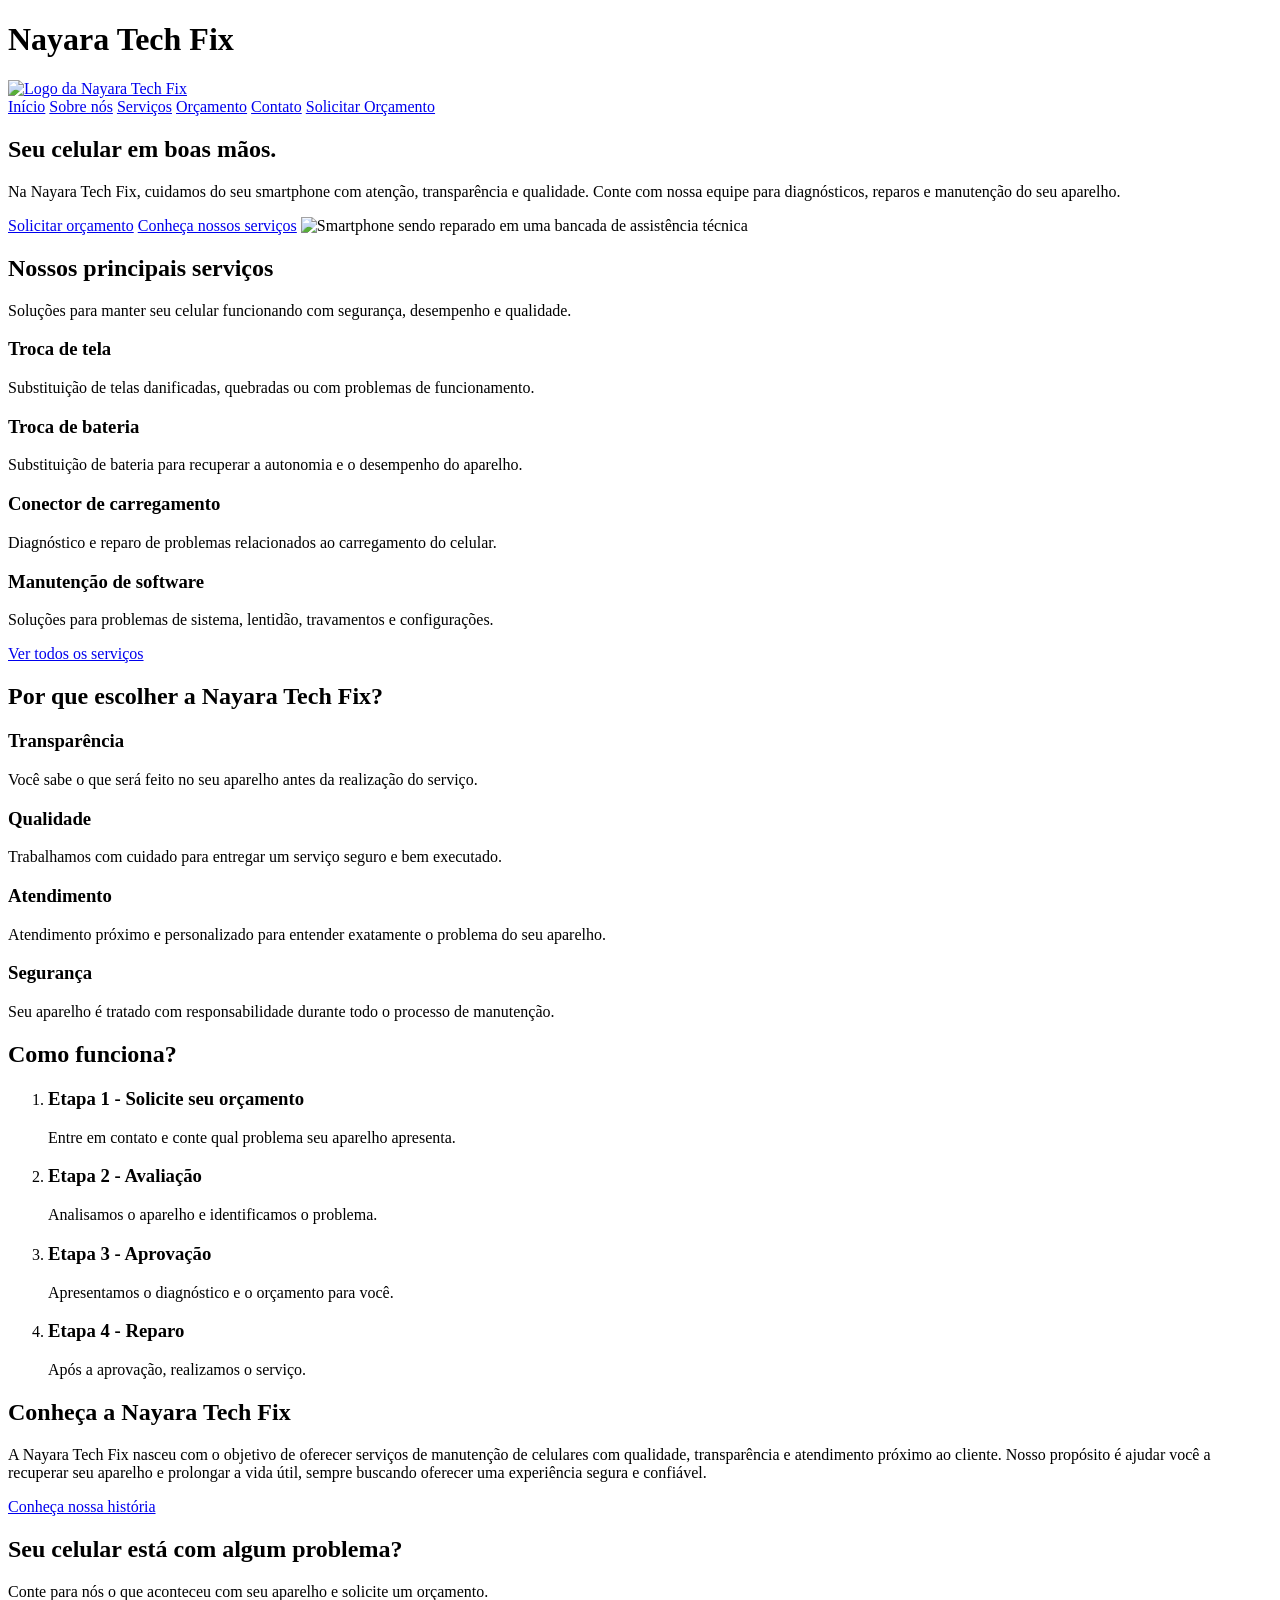
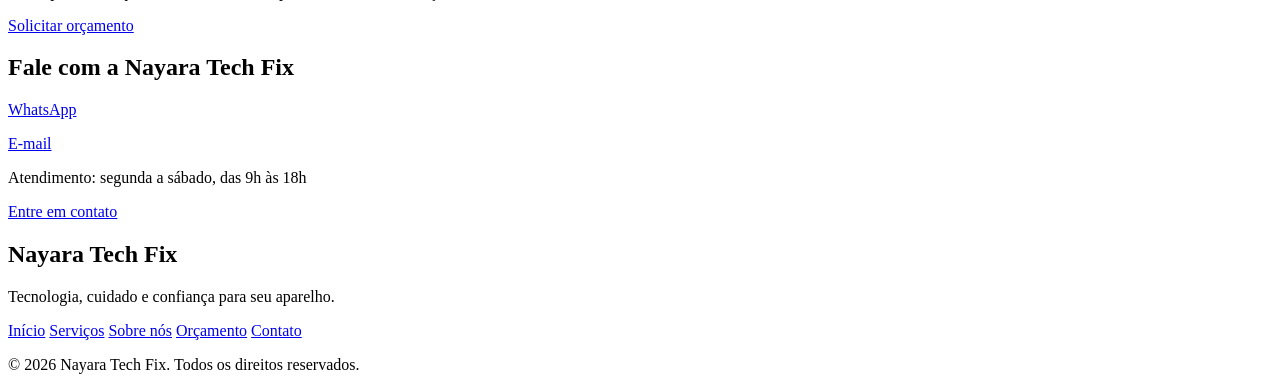
==== HTML/index.html @ 55300d3a "feat: cria a pasta css" ====
<!DOCTYPE html>
<html lang="pt-BR">
<head>
    <meta charset="UTF-8">
    <meta name="viewport" content="width=device-width, initial-scale=1.0">
    <title>Nayara Tech Fix</title>

    <link rel="stylesheet" href="../CSS/style.css">
</head>

<body>

    <header>
        <h1>Nayara Tech Fix</h1>

        <a href="index.html">
            <img src="../IMG/logo.png" alt="Logo da Nayara Tech Fix">
        </a>

        <nav>
            <a href="index.html">Início</a>
            <a href="sobrenos.html">Sobre nós</a>
            <a href="serviços.html">Serviços</a>
            <a href="orcamento.html">Orçamento</a>
            <a href="contato.html">Contato</a>
            <a href="soliciteorcamento.html">Solicitar Orçamento</a>
        </nav>
    </header>

    <main>

        <section>
            <h2>Seu celular em boas mãos.</h2>

            <p>
                Na Nayara Tech Fix, cuidamos do seu smartphone com atenção,
                transparência e qualidade. Conte com nossa equipe para
                diagnósticos, reparos e manutenção do seu aparelho.
            </p>

            <a href="soliciteorcamento.html">Solicitar orçamento</a>
            <a href="serviços.html">Conheça nossos serviços</a>

            <img
                src="../IMG/smartphone-reparo.jpg"
                alt="Smartphone sendo reparado em uma bancada de assistência técnica"
            >
        </section>


        <section>
            <h2>Nossos principais serviços</h2>

            <p>
                Soluções para manter seu celular funcionando com segurança,
                desempenho e qualidade.
            </p>

            <article>
                <h3>Troca de tela</h3>
                <p>
                    Substituição de telas danificadas, quebradas ou com
                    problemas de funcionamento.
                </p>
            </article>

            <article>
                <h3>Troca de bateria</h3>
                <p>
                    Substituição de bateria para recuperar a autonomia
                    e o desempenho do aparelho.
                </p>
            </article>

            <article>
                <h3>Conector de carregamento</h3>
                <p>
                    Diagnóstico e reparo de problemas relacionados
                    ao carregamento do celular.
                </p>
            </article>

            <article>
                <h3>Manutenção de software</h3>
                <p>
                    Soluções para problemas de sistema, lentidão,
                    travamentos e configurações.
                </p>

                <a href="serviços.html">Ver todos os serviços</a>
            </article>
        </section>


        <section>
            <h2>Por que escolher a Nayara Tech Fix?</h2>

            <article>
                <h3>Transparência</h3>
                <p>
                    Você sabe o que será feito no seu aparelho antes
                    da realização do serviço.
                </p>
            </article>

            <article>
                <h3>Qualidade</h3>
                <p>
                    Trabalhamos com cuidado para entregar um serviço
                    seguro e bem executado.
                </p>
            </article>

            <article>
                <h3>Atendimento</h3>
                <p>
                    Atendimento próximo e personalizado para entender
                    exatamente o problema do seu aparelho.
                </p>
            </article>

            <article>
                <h3>Segurança</h3>
                <p>
                    Seu aparelho é tratado com responsabilidade durante
                    todo o processo de manutenção.
                </p>
            </article>
        </section>


        <section>
            <h2>Como funciona?</h2>

            <ol>
                <li>
                    <h3>Etapa 1 - Solicite seu orçamento</h3>
                    <p>
                        Entre em contato e conte qual problema
                        seu aparelho apresenta.
                    </p>
                </li>

                <li>
                    <h3>Etapa 2 - Avaliação</h3>
                    <p>
                        Analisamos o aparelho e identificamos o problema.
                    </p>
                </li>

                <li>
                    <h3>Etapa 3 - Aprovação</h3>
                    <p>
                        Apresentamos o diagnóstico e o orçamento para você.
                    </p>
                </li>

                <li>
                    <h3>Etapa 4 - Reparo</h3>
                    <p>
                        Após a aprovação, realizamos o serviço.
                    </p>
                </li>
            </ol>
        </section>


        <section>
            <h2>Conheça a Nayara Tech Fix</h2>

            <p>
                A Nayara Tech Fix nasceu com o objetivo de oferecer serviços
                de manutenção de celulares com qualidade, transparência e
                atendimento próximo ao cliente. Nosso propósito é ajudar
                você a recuperar seu aparelho e prolongar a vida útil,
                sempre buscando oferecer uma experiência segura e confiável.
            </p>

            <a href="sobrenos.html">Conheça nossa história</a>
        </section>


        <section>
            <h2>Seu celular está com algum problema?</h2>

            <p>
                Conte para nós o que aconteceu com seu aparelho
                e solicite um orçamento.
            </p>

            <a href="soliciteorcamento.html">Solicitar orçamento</a>
        </section>


        <section>
            <h2>Fale com a Nayara Tech Fix</h2>

            <p>
                <a href="https://wa.me/5511934752448">WhatsApp</a>
            </p>

            <p>
                <a href="mailto:contato@nayaratechfix.com">
                    E-mail
                </a>
            </p>

            <p>
                Atendimento: segunda a sábado, das 9h às 18h
            </p>

            <a href="contato.html">Entre em contato</a>
        </section>

    </main>


    <footer>
        <h2>Nayara Tech Fix</h2>

        <p>
            Tecnologia, cuidado e confiança para seu aparelho.
        </p>

        <nav>
            <a href="index.html">Início</a>
            <a href="serviços.html">Serviços</a>
            <a href="sobrenos.html">Sobre nós</a>
            <a href="orcamento.html">Orçamento</a>
            <a href="contato.html">Contato</a>
        </nav>

        <p>
            © 2026 Nayara Tech Fix. Todos os direitos reservados.
        </p>
    </footer>

</body>
</html>
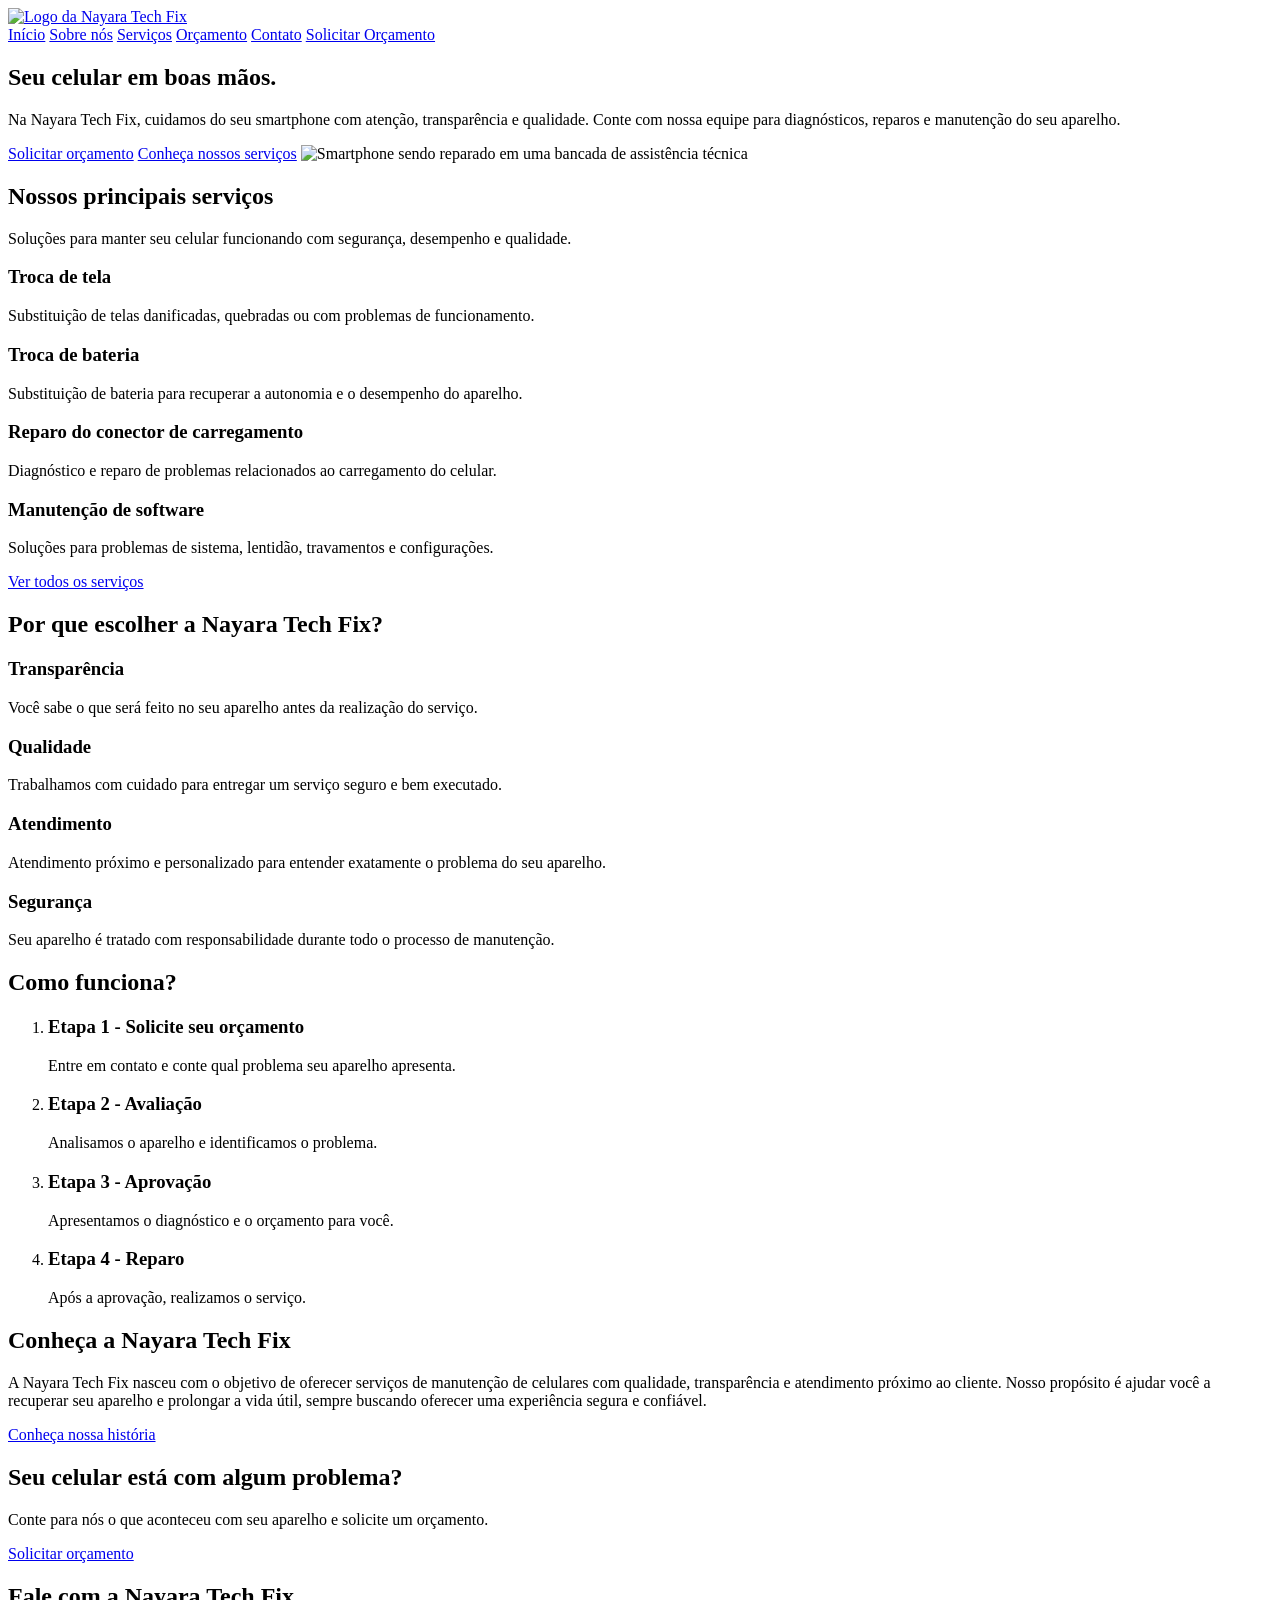
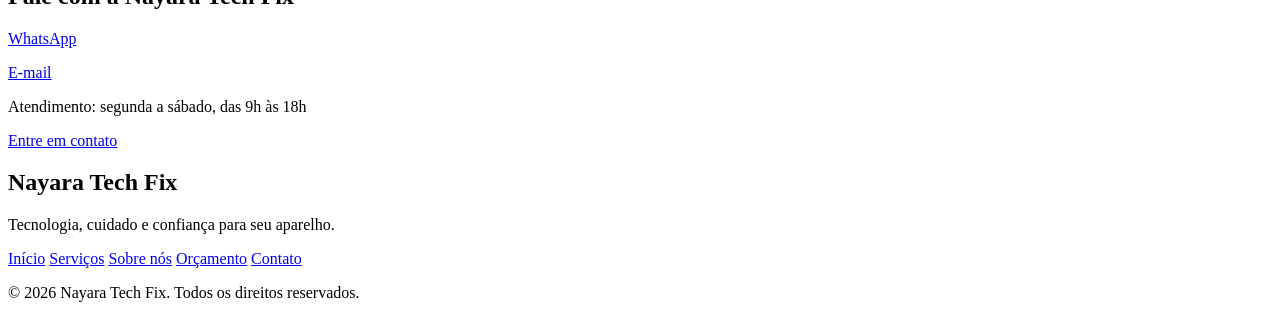
==== commit 5c17f52b: "feat: começando a estilizar o site" ====
--- a/HTML/index.html
+++ b/HTML/index.html
@@ -5,14 +5,12 @@
     <meta name="viewport" content="width=device-width, initial-scale=1.0">
     <title>Nayara Tech Fix</title>
 
-    <link rel="stylesheet" href="../CSS/style.css">
+    <link rel="stylesheet" href="../css/style.css">
 </head>
 
 <body>
 
     <header>
-        <h1>Nayara Tech Fix</h1>
-
         <a href="index.html">
             <img src="../IMG/logo.png" alt="Logo da Nayara Tech Fix">
         </a>
@@ -20,17 +18,17 @@
         <nav>
             <a href="index.html">Início</a>
             <a href="sobrenos.html">Sobre nós</a>
-            <a href="serviços.html">Serviços</a>
+            <a href="servicos.html">Serviços</a>
             <a href="orcamento.html">Orçamento</a>
             <a href="contato.html">Contato</a>
-            <a href="soliciteorcamento.html">Solicitar Orçamento</a>
+            <a class="botao-orcamento" href="soliciteorcamento.html">Solicitar Orçamento</a>
         </nav>
     </header>
 
     <main>
 
         <section>
-            <h2>Seu celular em boas mãos.</h2>
+            <h1>Seu celular em boas mãos.</h1>
 
             <p>
                 Na Nayara Tech Fix, cuidamos do seu smartphone com atenção,
@@ -73,7 +71,7 @@
             </article>
 
             <article>
-                <h3>Conector de carregamento</h3>
+                <h3>Reparo do conector de carregamento</h3>
                 <p>
                     Diagnóstico e reparo de problemas relacionados
                     ao carregamento do celular.
@@ -87,7 +85,7 @@
                     travamentos e configurações.
                 </p>
 
-                <a href="serviços.html">Ver todos os serviços</a>
+                <a href="servicos.html">Ver todos os serviços</a>
             </article>
         </section>
 
@@ -224,7 +222,7 @@
 
         <nav>
             <a href="index.html">Início</a>
-            <a href="serviços.html">Serviços</a>
+            <a href="servicos.html">Serviços</a>
             <a href="sobrenos.html">Sobre nós</a>
             <a href="orcamento.html">Orçamento</a>
             <a href="contato.html">Contato</a>
